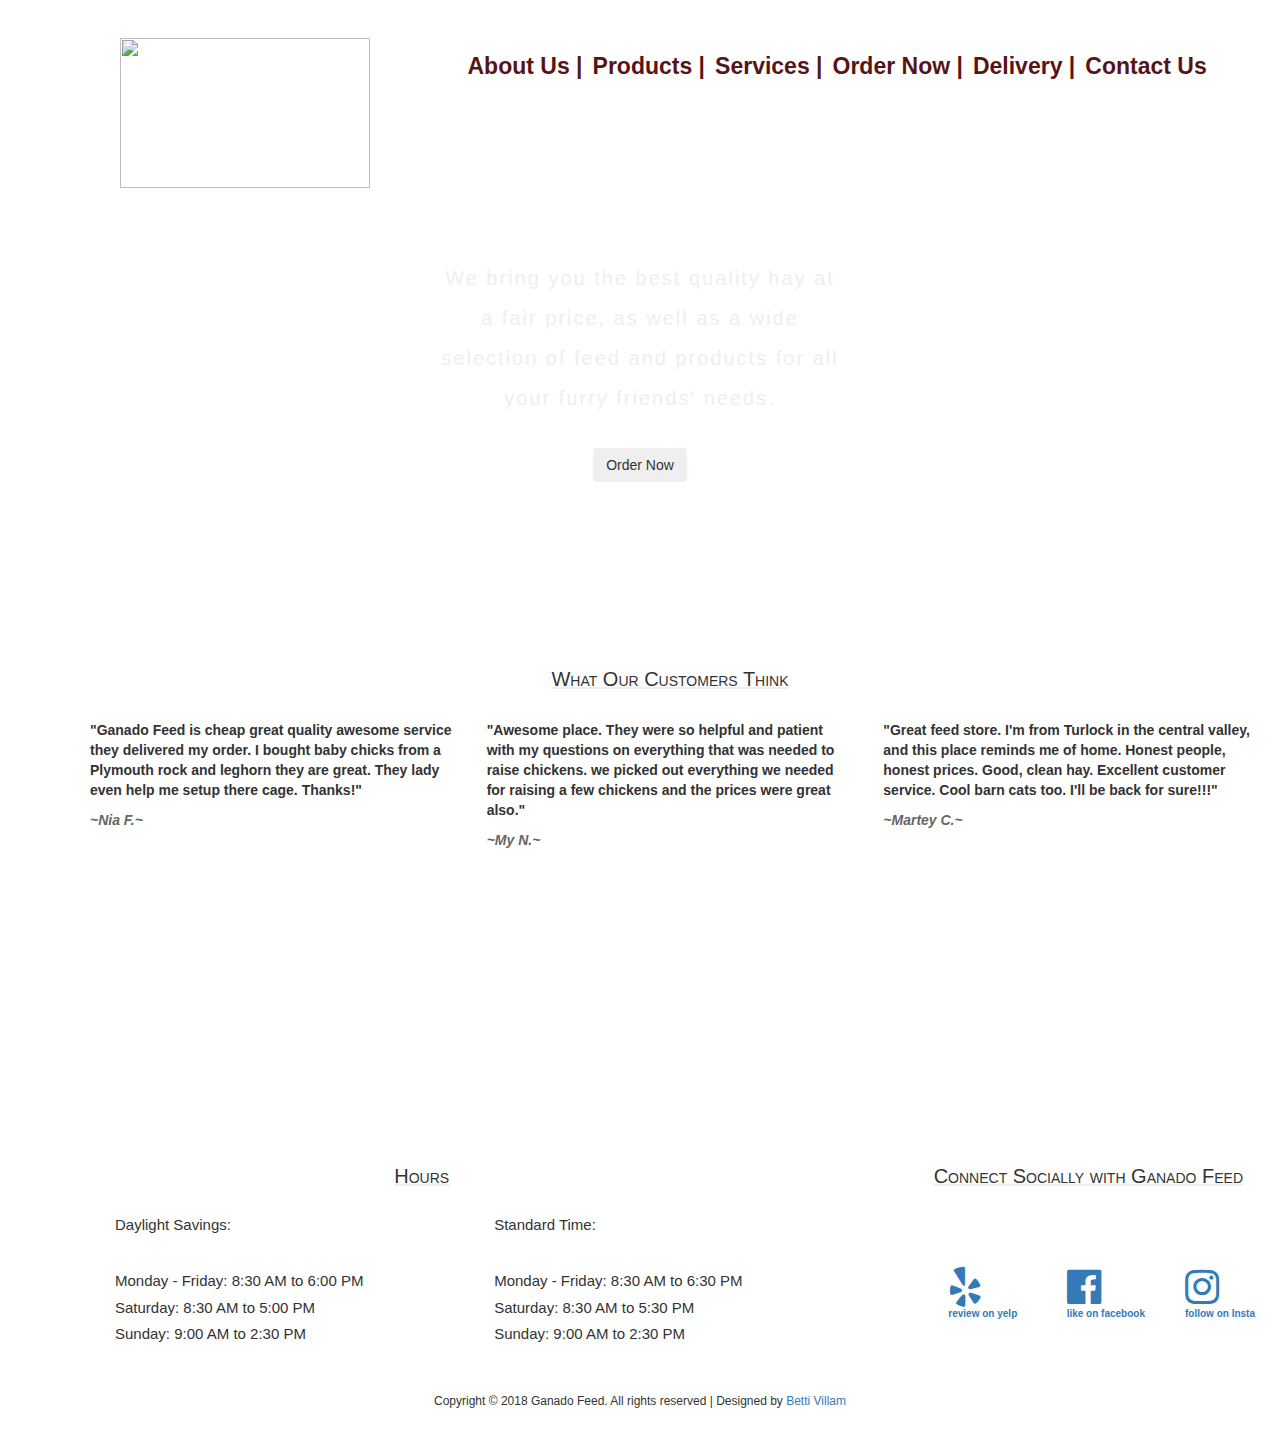
==== index.html @ 14e169fa "fixed styling for social and logo, added link to website in footer" ====
<!DOCTYPE html>
<html lang="en-US">
   <head>
      <title>Ganado Feed</title>
      <link rel="stylesheet" type="text/css" href="assets/css/style.css">
      <meta charset="utf-8">
      <meta name="viewport" content="width=device-width, initial-scale=1">
      <link rel="stylesheet" href="https://maxcdn.bootstrapcdn.com/bootstrap/3.3.7/css/bootstrap.min.css" integrity="sha384-BVYiiSIFeK1dGmJRAkycuHAHRg32OmUcww7on3RYdg4Va+PmSTsz/K68vbdEjh4u" crossorigin="anonymous">
      <script src="https://ajax.googleapis.com/ajax/libs/jquery/3.2.1/jquery.min.js"></script>
      <script src="https://maxcdn.bootstrapcdn.com/bootstrap/3.3.7/js/bootstrap.min.js"></script>
      <link rel="stylesheet" href="https://cdnjs.cloudflare.com/ajax/libs/font-awesome/4.7.0/css/font-awesome.min.css">
      <script type="text/javascript" src="assets/javascript/web.js"></script>
   </head>
   <body>
      <nav>
         <div class="row">
            <div class="col-md-3">
            </div>
            <div class="col-md-9" id="navBar">
               <ul>
                  <li data-toggle="modal" data-target="#aboutModal">About Us |</li>
                  <!-- Modal -->
                  <div id="aboutModal" class="modal fade" role="dialog">
                     <div class="modal-dialog">
                        <!-- Modal content-->
                        <div class="modal-content">
                           <div class="modal-header">
                              <button type="button" class="close" data-dismiss="modal">&times;</button>
                              <h4 class="modal-title">Modal Header</h4>
                           </div>
                           <div class="modal-body">
                              <p>Some text in the modal.</p>
                           </div>
                           <div class="modal-footer">
                              <button type="button" class="btn btn-default" data-dismiss="modal">Close</button>
                           </div>
                        </div>
                     </div>
                  </div>
                  <div class="dropdown" style="float:left;">
                 <li class="dropbtn">Products |</li>
                 <div class="dropdown-content" style="left:0;">
                   <a href="#">Hay and Beddings</a>
                   <a href="#">Stable and Farm Supplies</a>
                   <a href="#">Horse Feed and Supplies</a>
                   <a href="#">Pet and Livestock Feed</a>
                 </div>
               </div>
               <li data-toggle="modal" data-target="#servicesModal">Services |</li>
                  <!-- Modal -->
                  <div id="servicesModal" class="modal fade" role="dialog">
                     <div class="modal-dialog">
                        <!-- Modal content-->
                        <div class="modal-content">
                           <div class="modal-header">
                              <button type="button" class="close" data-dismiss="modal">&times;</button>
                              <h4 class="modal-title">Services Header</h4>
                           </div>
                           <div class="modal-body">
                              <p>Some text in the modal.</p>
                           </div>
                           <div class="modal-footer">
                              <button type="button" class="btn btn-default" data-dismiss="modal">Close</button>
                           </div>
                        </div>
                     </div>
                  </div>

                  <li data-toggle="modal" data-target="#orderModal">Order Now |</li>
                  <!-- Modal -->
                  <div id="orderModal" class="modal fade" role="dialog">
                     <div class="modal-dialog">
                        <!-- Modal content-->
                        <div class="modal-content">
                           <div class="modal-header">
                              <button type="button" class="close" data-dismiss="modal">&times;</button>
                              <h4 class="modal-title">Order Header</h4>
                           </div>
                           <div class="modal-body">
                              <p>Some text in the modal.</p>
                           </div>
                           <div class="modal-footer">
                              <button type="button" class="btn btn-default" data-dismiss="modal">Close</button>
                           </div>
                        </div>
                     </div>
                  </div>

                  <li data-toggle="modal" data-target="#deliveryModal">Delivery |</li>
                  <!-- Modal -->
                  <div id="deliveryModal" class="modal fade" role="dialog">
                     <div class="modal-dialog">
                        <!-- Modal content-->
                        <div class="modal-content">
                           <div class="modal-header">
                              <button type="button" class="close" data-dismiss="modal">&times;</button>
                              <h4 class="modal-title">Delivery Header</h4>
                           </div>
                           <div class="modal-body">
                              <p>Some text in the modal.</p>
                           </div>
                           <div class="modal-footer">
                              <button type="button" class="btn btn-default" data-dismiss="modal">Close</button>
                           </div>
                        </div>
                     </div>
                  </div>

                  <li data-toggle="modal" data-target="#contactModal">Contact Us</li>
                  <!-- Modal -->
                  <div id="contactModal" class="modal fade" role="dialog">
                     <div class="modal-dialog">
                        <!-- Modal content-->
                        <div class="modal-content">
                           <div class="modal-header">
                              <button type="button" class="close" data-dismiss="modal">&times;</button>
                              <h4 class="modal-title">Contact Us Header</h4>
                           </div>
                           <div class="modal-body">
                              <p>Some text in the modal.</p>
                           </div>
                           <div class="modal-footer">
                              <button type="button" class="btn btn-default" data-dismiss="modal">Close</button>
                           </div>
                        </div>
                     </div>
                  </div>
                  <!-- <li>Blog</li> -->
               </ul>
            </div>
         </div>
      </nav>
      <div class="container2" id="bodyPic">
         <img src="assets/images/logo.png" id="logo">
         <div class="row">
            <div class="col-md-4"></div>
            <div class="col-md-4" id="actionBtn">
               <h1 class="bodyText">We bring you the best quality hay at a fair price, as well as a wide selection of feed and products for all your furry friends' needs.</h1>
               <br>
               <button class="btn">Order Now</button>
            </div>
            <div class="col-md-4"></div>
         </div>
      </div>
       </body>
        <div id="yelp2">
         <div class="row">
            <div class="col-md-12">
               <h2>What Our Customers Think</h2>
            </div>
         </div>
         <br>
            <div class="row">
               <div class="col-md-4" id="revOne2">
                  <p>"Ganado Feed is cheap great quality awesome service they delivered my order. I bought baby chicks from a Plymouth rock and leghorn they are great. They lady even help me setup there cage. Thanks!"</p>
                  <p class="yelpName">~Nia F.~</p>
               </div>
               <div class="col-md-4" id="revTwo2">
                  <p>"Awesome place.  They were so helpful and patient with my questions on everything that was needed to raise chickens.  we picked out everything we needed for raising a few chickens and the prices were great also."</p>
                  <p class="yelpName">~My N.~</p>
               </div>
               <div class="col-md-4" id="revThree2">
                  <p>"Great feed store. I'm from Turlock in the central valley, and this place reminds me of home. Honest people, honest prices. Good, clean hay. Excellent customer service. Cool barn cats too. I'll be back for sure!!!"</p>
                  <p class="yelpName">~Martey C.~</p>
               </div>
            </div>
         </div>

       <div class="map">
        <iframe src="https://www.google.com/maps/embed?pb=!1m18!1m12!1m3!1d3173.616110075745!2d-121.85805808480065!3d37.304231179847775!2m3!1f0!2f0!3f0!3m2!1i1024!2i768!4f13.1!3m3!1m2!1s0x0%3A0xb35ca579cbdc885d!2sGanado+Feed!5e0!3m2!1sen!2sus!4v1515956947980" width="1400" height="250" frameborder="1" style="border:0" allowfullscreen></iframe>
        </div>
         <div class="row" id="hoursAndSocial">
            <div class="col-md-8" id="hours">
               <div class="row">
               <div class="col-md-12">
                  <h2>Hours</h2>
               </div>
               </div>
               <div class="row" id="openHours">
                  <div class="col-md-6">
                     <h3>Daylight Savings:</h3>
               <br>
               <h4> Monday - Friday: 8:30 AM to 6:00 PM </h4>
               <h4>Saturday: 8:30 AM to 5:00 PM</h4>
               <h4>Sunday: 9:00 AM to 2:30 PM
               </h4>
                  </div>
                  <div class="col-md-6">
                     <h3>Standard Time:</h3>
                  <br>
                  <h4> Monday - Friday: 8:30 AM to 6:30 PM</h4>
                  <h4>Saturday: 8:30 AM to 5:30 PM</h4>
                  <h4>Sunday: 9:00 AM to 2:30 PM</h4>
                  </div>
               </div>
            </div>
            <div class="col-md-4" id="connectCont">
               <div class="row">
                  <div class="col-md-12">
                     <h2>Connect Socially with Ganado Feed</h2>
                  </div>
               </div>
               <br>
               <div class="row" id="socialIcons">
                  <div class="col-md-4">
                     <a href="https://www.yelp.com/biz/ganado-feed-san-jose" target="-_blank">
            <i class="fa fa-yelp" aria-hidden="true" style="font-size:40px"></i><p class="social">review on yelp</p></a>
                  </div>
                  <div class="col-md-4">
                     <a href="https://www.facebook.com/Ganado-Feed-192232037486159/" target="_blank">
            <i class="fa fa-facebook-official" aria-hidden="true" style="font-size:40px"></i><p class="social">like on facebook</p></a>
                  </div>
                  <div class="col-md-4">
                     <a href="https://www.instagram.com/ganadofeed/" target="-_blank"><i class="fa fa-instagram" aria-hidden="true" style="font-size:40px"></i><p class="social">follow on Insta</p></a>
                  </div>
               </div>
            </div>
         </div>
         <br>
         <br>
         <footer>
           <span class="copyright">Copyright &copy;</span> 2018 Ganado Feed. All rights reserved | Designed by <a href="https://bettivillam.com/" target="-_blank">Betti Villam </a> 
         </footer>
</html>
---- assets/css/style.css ----
#logo {
	width: 250px;
	height: 150px;
	position: absolute;
	margin-left: 120px;
	margin-top: -80px;
}

li {
	display: inline;
    margin-top: 30px;
    float: left;
    padding-right: 10px;
    /*margin-left: 15px;*/
    /*font-family: "Quentin Caps";*/
    font-size: 23px;
    font-weight: bold;
    color: #581415;
}

.dropdown {
    position: relative !important;
}


.dropdown-content {
	margin-top: 60px;
	/*margin-left: 110px;*/
    display: none;
    position: absolute !important;
    background-color: #f9f9f9;
    min-width: 160px;
    box-shadow: 0px 8px 16px 0px rgba(0,0,0,0.2);
    z-index: 1;
}

.dropdown-content a {
    color: black;
    padding: 12px 16px;
    text-decoration: none;
    display: block;
}

.dropdown-content a:hover {
	background-color: #f1f1f1
}

.dropdown:hover .dropdown-content {
    display: block;
}


li#dropdownMenuButton {
	display: inline;
    margin-top: 50px;
    float: left;
    padding-right: 10px;
    /*margin-left: 15px;*/
    /*font-family: "Quentin Caps";*/
    font-size: 23px;
    font-weight: bold;
    color: #581415 !important;
}

li:hover {
	color: #C9B07C;
	cursor: pointer;
}

ul {
	margin-left: 30px;
}

nav {
	/*background-image: url("../images/wood.jpg");*/
	background-repeat: no-repeat;
	background-size: cover;
	padding: 40px 20px 40px 100px;
}

#navBar{
	margin-top: -20px;
	margin-bottom: 10px;

}
/*.container {
	margin-top: 20px;
}*/

#intro {

	margin-top: 100px;
}

h1 {
	font-size: 20px !important;
}

#image {
	margin-left: 25px;
}

#yelp {

	margin:50px;
}

p {
	font-weight: 700;
}

.yelpName {
	font-style: italic;
	color: #666666;
}

h2 {
	font-size: 20px !important;
	font-weight: bold;
	text-align: center;
	font-variant: small-caps;
	text-decoration: underline;
	text-decoration-color: #ecf0f0;

}

h4 {
	font-size: 15px !important;
}

#icons {
	margin-top: 60px;
	padding-left: 10px;
}


p.social {
	font-size: 10px;
}

/*footer {
	font-size: 12px;
	text-align: right;
	margin: 20px;
}*/

#location {
	margin-left: -95px;
}

#social-container {
	margin-left: 75px;
}

#revOne {
	margin-left: -50px;
}

#revTwo {
    margin-left: 30px;
}

#revThree {
    margin-left: 20px;
}

#deliveryModal {
	margin-top: 100px;
}

#aboutModal {
	margin-top: 100px;
}

#servicesModal {
	margin-top: 100px;
}

#orderModal {
	margin-top: 100px;
}

#contactModal {
	margin-top: 100px;
}

/*Version 2*/

#bodyPic {
	background-image: url("../images/bodyBckgrnd.png");
	background-size: cover;
	background-repeat: no-repeat;
	height: 500px;
	margin-top: -15px;
	position: relative;
}

.bodyText {
	color: #ecf0f0;
	text-align-last: center;
	letter-spacing: 2px;
	line-height: 200%;
	margin-top: 140px;

}

#yelp2 {
	margin: 30px;
	padding-left: 60px;
}


#actionBtn {
	text-align: center;
}

/*.socLinks {
	margin-right: -10px;
}*/

#openHours {
	margin-left: 100px;
}

.map {
	margin-left: 30px;
}

footer {
	text-align: center;
	margin-bottom: 20px;
	font-size: 12px;
}

#socialIcons {
	margin-top: 50px;
	margin-left: 30px;
}

#connectCont {
	width: 400px;
	margin-left: 30px;

}

h3 {
	font-size: 15px !important;
}
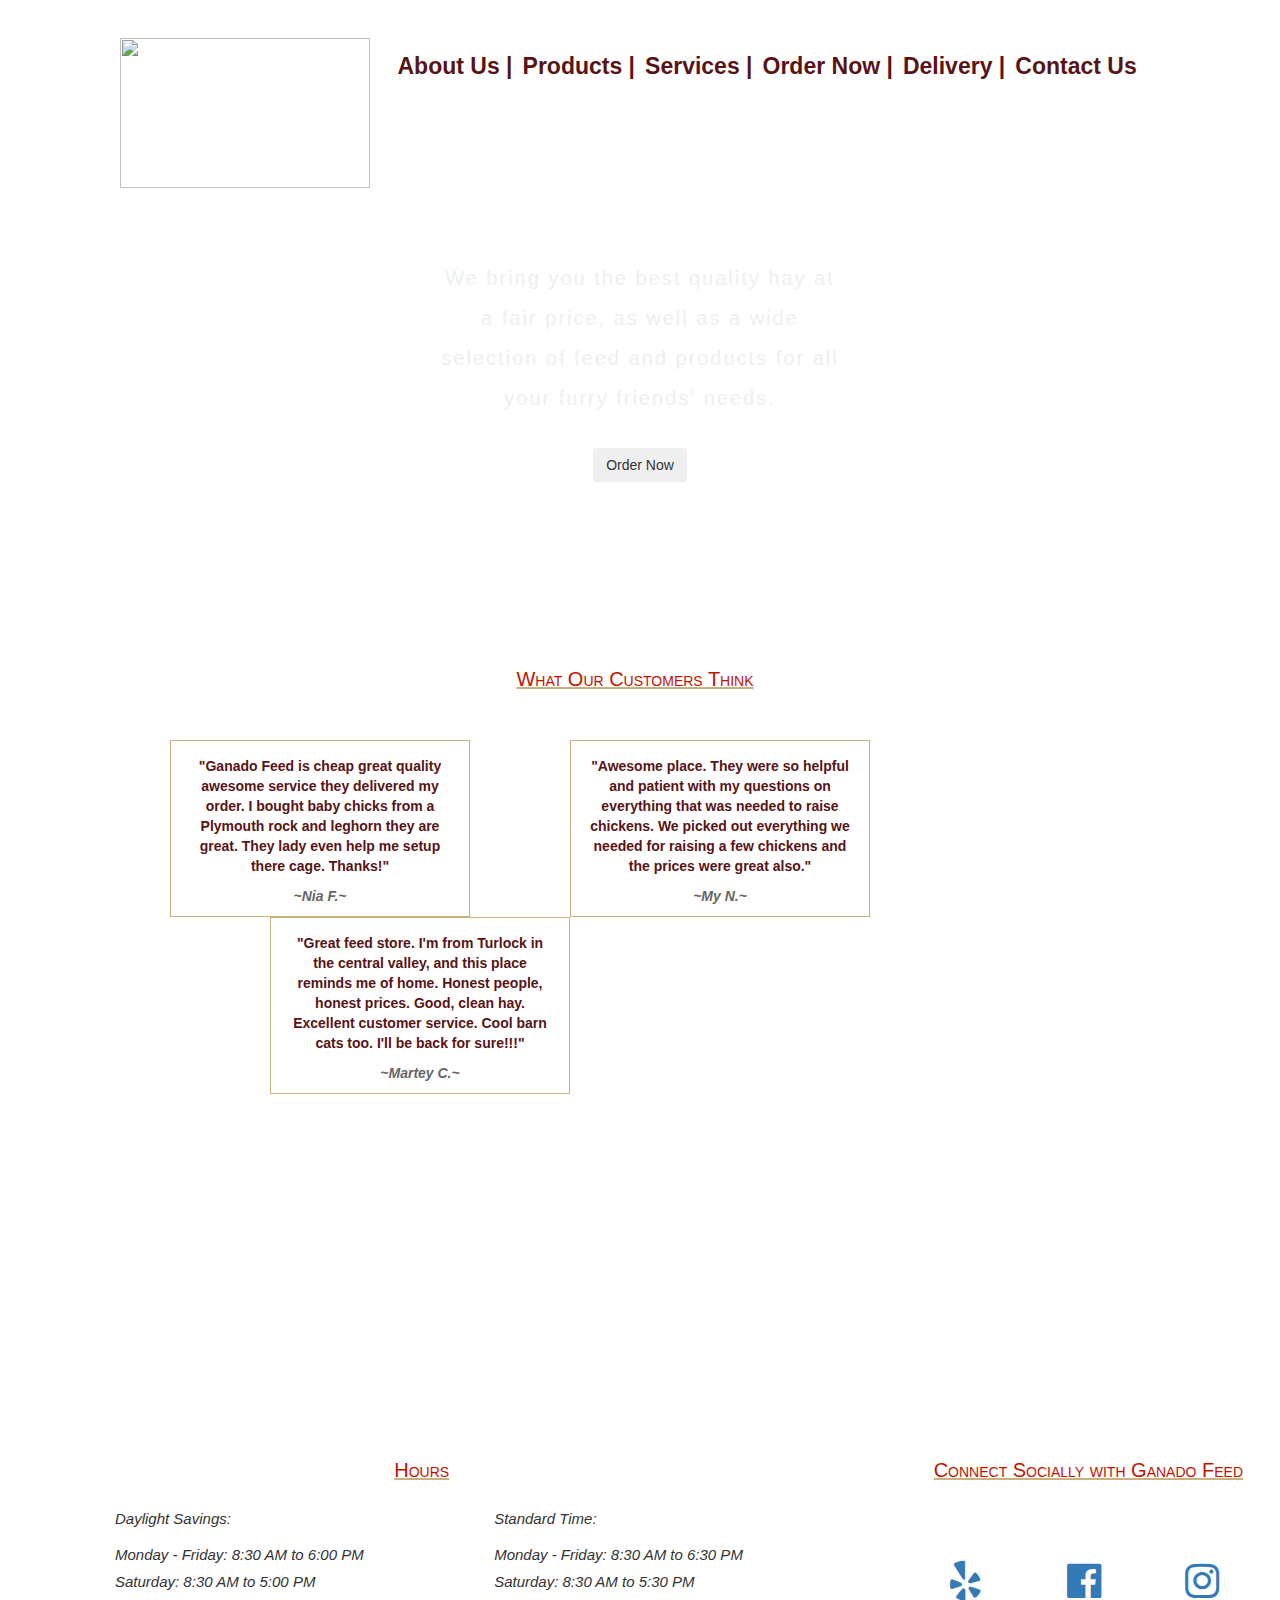
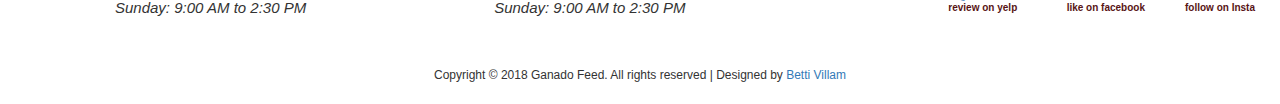
==== commit f46d61ef: "added text to about us, started on contact us content" ====
--- a/index.html
+++ b/index.html
@@ -23,13 +23,26 @@
                   <div id="aboutModal" class="modal fade" role="dialog">
                      <div class="modal-dialog">
                         <!-- Modal content-->
-                        <div class="modal-content">
-                           <div class="modal-header">
-                              <button type="button" class="close" data-dismiss="modal">&times;</button>
-                              <h4 class="modal-title">Modal Header</h4>
-                           </div>
-                           <div class="modal-body">
-                              <p>Some text in the modal.</p>
+                        <div class="modal-content" style="width:800px">
+                           <div class="modal-header">
+                              <button type="button" class="close" data-dismiss="modal">&times;</button>
+                              <div class="modalLogo">
+                                 <img src="assets/images/logo.png" width="150" height="80">
+                                 </div>
+                           </div>
+                           <div class="modal-body">
+                              <div class="row">
+                                 <div class="col-md-5">
+                                    <img src="assets/images/familyShot.png" width="300" height="300">
+                                 </div>
+                                 <div class="col-md-7">
+                                    <p>We are a family company proudly operated and founded in Santa Clara California since 2013 specialized in products, accessories and solutions for the needs of pets and livestock. In Ganado Feed we love all pets and we believe that in addition to making our lives better they make us better people.</p>
+
+<p>Every day our staff helps people to know more about their pet's care so they can live more fully. In Ganado Feed we provide a wide variety of pet foods at competitive prices</p>
+
+<p>We firmly believe that we have built our reputation for delivering superior quality service to our customers, which has allowed us to build a strong and trusting relationship. Our staff has the experience, knowledge and willingness to help you meet the special needs of your pet.</p>
+                                 </div>
+                              </div>
                            </div>
                            <div class="modal-footer">
                               <button type="button" class="btn btn-default" data-dismiss="modal">Close</button>
@@ -40,10 +53,30 @@
                   <div class="dropdown" style="float:left;">
                  <li class="dropbtn">Products |</li>
                  <div class="dropdown-content" style="left:0;">
-                   <a href="#">Hay and Beddings</a>
-                   <a href="#">Stable and Farm Supplies</a>
-                   <a href="#">Horse Feed and Supplies</a>
-                   <a href="#">Pet and Livestock Feed</a>
+                   <!-- <li><a href="#">Hay</a>
+                     <ul>
+                        <li>Alfalfa</li>
+                        <li>Alfalfa/Grass Mix</li>
+                        <li>Timothy</li>
+                        <li>Orchard</li>
+                        <li>Wheat</li>
+                        <li>Oat</li>
+                     </ul>
+                   </li>
+                   <li><a href="#">Beddings</a>
+                     <ul>
+                        <li>Dorris</li>
+                        <li>Mallard Creek</li>
+                        <li>Gem</li>
+                     </ul>
+                   </li> -->
+                   <a href="#">Hay</a>
+                   <a href="#">Beddings</a>
+                   <a href="#">Lifesrock Feed & Supplies</a>
+                   <a href="#">Equine Feed & Supplies</a>
+                   <a href="#">Pet Food & Supplies</a>
+                   <a href="#">Small Animal Feed</a>
+                   <a href="#">Tack</a>
                  </div>
                </div>
                <li data-toggle="modal" data-target="#servicesModal">Services |</li>
@@ -94,10 +127,36 @@
                         <div class="modal-content">
                            <div class="modal-header">
                               <button type="button" class="close" data-dismiss="modal">&times;</button>
-                              <h4 class="modal-title">Delivery Header</h4>
-                           </div>
-                           <div class="modal-body">
-                              <p>Some text in the modal.</p>
+                              <h4 class="modal-title">Local Delivery</h4>
+                           </div>
+                           <div class="modal-body">
+                              <div class="row">
+                                 <div class="col-md-12">
+                                    <img src="assets/images/deliveryMap.png">
+                              <!-- <iframe src="https://www.google.com/maps/d/u/0/embed?mid=1hJULMk40NDp-XKybvpwdjIVoS1snC-Oq" width="640" height="480"></iframe> -->
+                              </div>
+                              </div>
+                              <!-- <div class="row">
+                                 <div class="col-md-6" class="mapOne">
+                              <iframe src="https://www.google.com/maps/d/embed?mid=1faoINcUvIqRgYCvRLZtzf9UYNQXwW4m4&z=9&localtion=37.4110677,-122.1866535" width="240" height="280"></iframe>
+                              </div>
+                              <div class="col-md-6" class="mapTwo">
+                                 <iframe src="https://www.google.com/maps/d/u/0/embed?mid=1FfCXjlbj4fKHxQDtfplo6JYpvWQkxgJZ" width="240" height="280"></iframe>
+                              </div>
+                              </div> -->
+                              <!-- <div class="row">
+                                 <div class="col-md-6" class="mapThree">
+                                    <iframe src="https://www.google.com/maps/d/u/0/embed?mid=1OSYBZFfLIjrbvrzW4lg5Yu2te3UtGcoO" width="240" height="280"></iframe>
+                                 </div>
+                                  <div class="col-md-6" class="mapFour">
+                                    <iframe src="https://www.google.com/maps/d/u/0/embed?mid=1ltO4kKshUEnjlrWDhLAMYRxRAILlNiO6" width="240" height="280"></iframe>
+                                 </div>
+                              </div> -->
+                           </div>
+                           <div class="row">
+                              <div class="col-md-12">
+                                 <p id="deliveryPar">If your Area is not listed below, please contact us - we are probably in your neighbourhood, too!</p>
+                              </div>
                            </div>
                            <div class="modal-footer">
                               <button type="button" class="btn btn-default" data-dismiss="modal">Close</button>
@@ -111,13 +170,34 @@
                   <div id="contactModal" class="modal fade" role="dialog">
                      <div class="modal-dialog">
                         <!-- Modal content-->
-                        <div class="modal-content">
-                           <div class="modal-header">
-                              <button type="button" class="close" data-dismiss="modal">&times;</button>
-                              <h4 class="modal-title">Contact Us Header</h4>
-                           </div>
-                           <div class="modal-body">
-                              <p>Some text in the modal.</p>
+                        <div class="modal-content" style="width:800px">
+                           <div class="modal-header">
+                              <button type="button" class="close" data-dismiss="modal">&times;</button>
+                              <div class="modalLogo">
+                                 <img src="assets/images/logo.png" width="150" height="80">
+                                 </div>
+                           </div>
+                           <div class="modal-body">
+                              <div class="row">
+                                 <div class="col-md-4">
+                                    <h1>Ganado Feed</h1>
+                                    <i class="fa fa-envelope" aria-hidden="true"></i>
+                                    <h4>945 Lincoln Avenue</h4>
+                                    <h4>San Jose</h4>
+                                    <h4>95126</h4>
+                                    <i class="fa fa-phone" aria-hidden="true"></i>
+                                    <h4>(408) 389-8626</h4>
+                                    <h3 class="email">@</h3>
+                                    <h4>info@ganadofeed.com</h4>
+                                 </div>
+                                 <div class="col-md-8">
+                                    <img src="assets/images/smallMap.png">
+                                 </div>
+                                 <!-- <div class="col-md-4"></div>
+                                 <div class="col-md-8" class="mapy">
+                                    <img src="assets/images/mapy.png" width="500" height="400">
+                                 </div> -->
+                              </div>
                            </div>
                            <div class="modal-footer">
                               <button type="button" class="btn btn-default" data-dismiss="modal">Close</button>
@@ -142,21 +222,21 @@
             <div class="col-md-4"></div>
          </div>
       </div>
-       </body>
-        <div id="yelp2">
+        <div class="row" id="yelp2">
          <div class="row">
-            <div class="col-md-12">
+            <div class="col-md-12" id="yelph2">
                <h2>What Our Customers Think</h2>
             </div>
          </div>
          <br>
-            <div class="row">
+         <br>
+            <div class="row" id="reviews">
                <div class="col-md-4" id="revOne2">
                   <p>"Ganado Feed is cheap great quality awesome service they delivered my order. I bought baby chicks from a Plymouth rock and leghorn they are great. They lady even help me setup there cage. Thanks!"</p>
                   <p class="yelpName">~Nia F.~</p>
                </div>
                <div class="col-md-4" id="revTwo2">
-                  <p>"Awesome place.  They were so helpful and patient with my questions on everything that was needed to raise chickens.  we picked out everything we needed for raising a few chickens and the prices were great also."</p>
+                  <p>"Awesome place.  They were so helpful and patient with my questions on everything that was needed to raise chickens. We picked out everything we needed for raising a few chickens and the prices were great also."</p>
                   <p class="yelpName">~My N.~</p>
                </div>
                <div class="col-md-4" id="revThree2">
@@ -179,7 +259,7 @@
                <div class="row" id="openHours">
                   <div class="col-md-6">
                      <h3>Daylight Savings:</h3>
-               <br>
+               <!-- <br> -->
                <h4> Monday - Friday: 8:30 AM to 6:00 PM </h4>
                <h4>Saturday: 8:30 AM to 5:00 PM</h4>
                <h4>Sunday: 9:00 AM to 2:30 PM
@@ -187,7 +267,7 @@
                   </div>
                   <div class="col-md-6">
                      <h3>Standard Time:</h3>
-                  <br>
+                  <!-- <br> -->
                   <h4> Monday - Friday: 8:30 AM to 6:30 PM</h4>
                   <h4>Saturday: 8:30 AM to 5:30 PM</h4>
                   <h4>Sunday: 9:00 AM to 2:30 PM</h4>
@@ -218,6 +298,7 @@
          </div>
          <br>
          <br>
+         </body>
          <footer>
            <span class="copyright">Copyright &copy;</span> 2018 Ganado Feed. All rights reserved | Designed by <a href="https://bettivillam.com/" target="-_blank">Betti Villam </a> 
          </footer>
--- a/assets/css/style.css
+++ b/assets/css/style.css
@@ -68,9 +68,84 @@
 }
 
 ul {
-	margin-left: 30px;
-}
-
+	/*margin-left: 30px;*/
+	list-style: none;
+    padding: 0;
+    margin: 0;
+    background: #1bc2a2;
+
+}
+
+
+.modal-content {
+	width: 800px;
+}
+
+.mapy {
+	float: right !important;
+}
+
+.modalLogo {
+	text-align: center;
+}
+/*ul li {
+    display: block;
+    position: relative;
+    float: left;
+
+}
+
+
+li ul {
+	display: none;
+}
+
+ul li a {
+	display: block;padding: 1em;
+	text-decoration: none;
+	white-space: nowrap;
+}
+
+ul li a:hover {
+	background-color: pink;
+}
+
+
+li:hover > ul {
+   display: block;
+   position: absolute;
+}
+
+li:hover li {
+	float: none;
+}
+
+li:hover a {
+	background-color: pink;
+}
+
+li:hover li a:hover {
+	background-color: green;
+}
+
+.dropdown li ul li {
+	border-top: 0;
+}
+
+ul ul ul {
+	left: 100%;
+	top: 0;
+}
+
+ul:before,
+ul:after {
+	content: "";
+	display: table;
+}
+
+ul:after {
+	clear: both;
+}*/
 nav {
 	/*background-image: url("../images/wood.jpg");*/
 	background-repeat: no-repeat;
@@ -105,8 +180,13 @@
 	margin:50px;
 }
 
+#yelph2 {
+	margin-left: -35px;
+}
+
 p {
 	font-weight: 700;
+	color: #581415;
 }
 
 .yelpName {
@@ -120,12 +200,15 @@
 	text-align: center;
 	font-variant: small-caps;
 	text-decoration: underline;
-	text-decoration-color: #ecf0f0;
+	text-decoration-color: #C9B07C;
+	/*color: #581415;*/
+	color: #c41200 !important;
 
 }
 
 h4 {
 	font-size: 15px !important;
+	font-style: oblique;
 }
 
 #icons {
@@ -152,7 +235,44 @@
 	margin-left: 75px;
 }
 
-#revOne {
+#revOne2 {
+	border-style: solid;
+	border-color: #C9B07C;
+	border-width: thin;
+	padding-top: 15px;
+	width: 300px;
+	text-align: center;
+}
+
+#revTwo2 {
+	border-style: solid;
+	border-width: thin;
+	border-color: #C9B07C;
+	padding-top: 15px;
+	width: 300px;
+	margin-left: 100px;
+	text-align: center;
+}
+
+#revThree2 {
+	border-style: solid;
+	border-width: thin;
+	border-color: #C9B07C;
+	padding-top: 15px;
+	width: 300px;
+	margin-left: 100px;
+	text-align: center;
+}
+
+#reviews {
+	margin-left: 80px;
+}
+
+h3.email {
+	font-weight: bold;
+	font-size: 26px;
+}
+/*#revOne {
 	margin-left: -50px;
 }
 
@@ -162,7 +282,7 @@
 
 #revThree {
     margin-left: 20px;
-}
+}*/
 
 #deliveryModal {
 	margin-top: 100px;
@@ -224,6 +344,7 @@
 
 .map {
 	margin-left: 30px;
+	margin-top: 70px;
 }
 
 footer {
@@ -245,4 +366,30 @@
 
 h3 {
 	font-size: 15px !important;
+	margin-bottom: 20px !important;
+	font-style: oblique;
+}
+
+#deliveryPar {
+	margin-left: 30px;
+}
+
+h4.modal-title {
+    text-align: center;
+    text-transform: uppercase;
+    font-weight: bold;
+    font-size: 22px !important;
+    letter-spacing: 1px;
+}
+
+.mapOne {
+	margin-left: 15px
+}
+
+body {
+	background-color: #f2f2f2;
+}
+
+#hoursAndSocial {
+	margin-top: 20px;
 }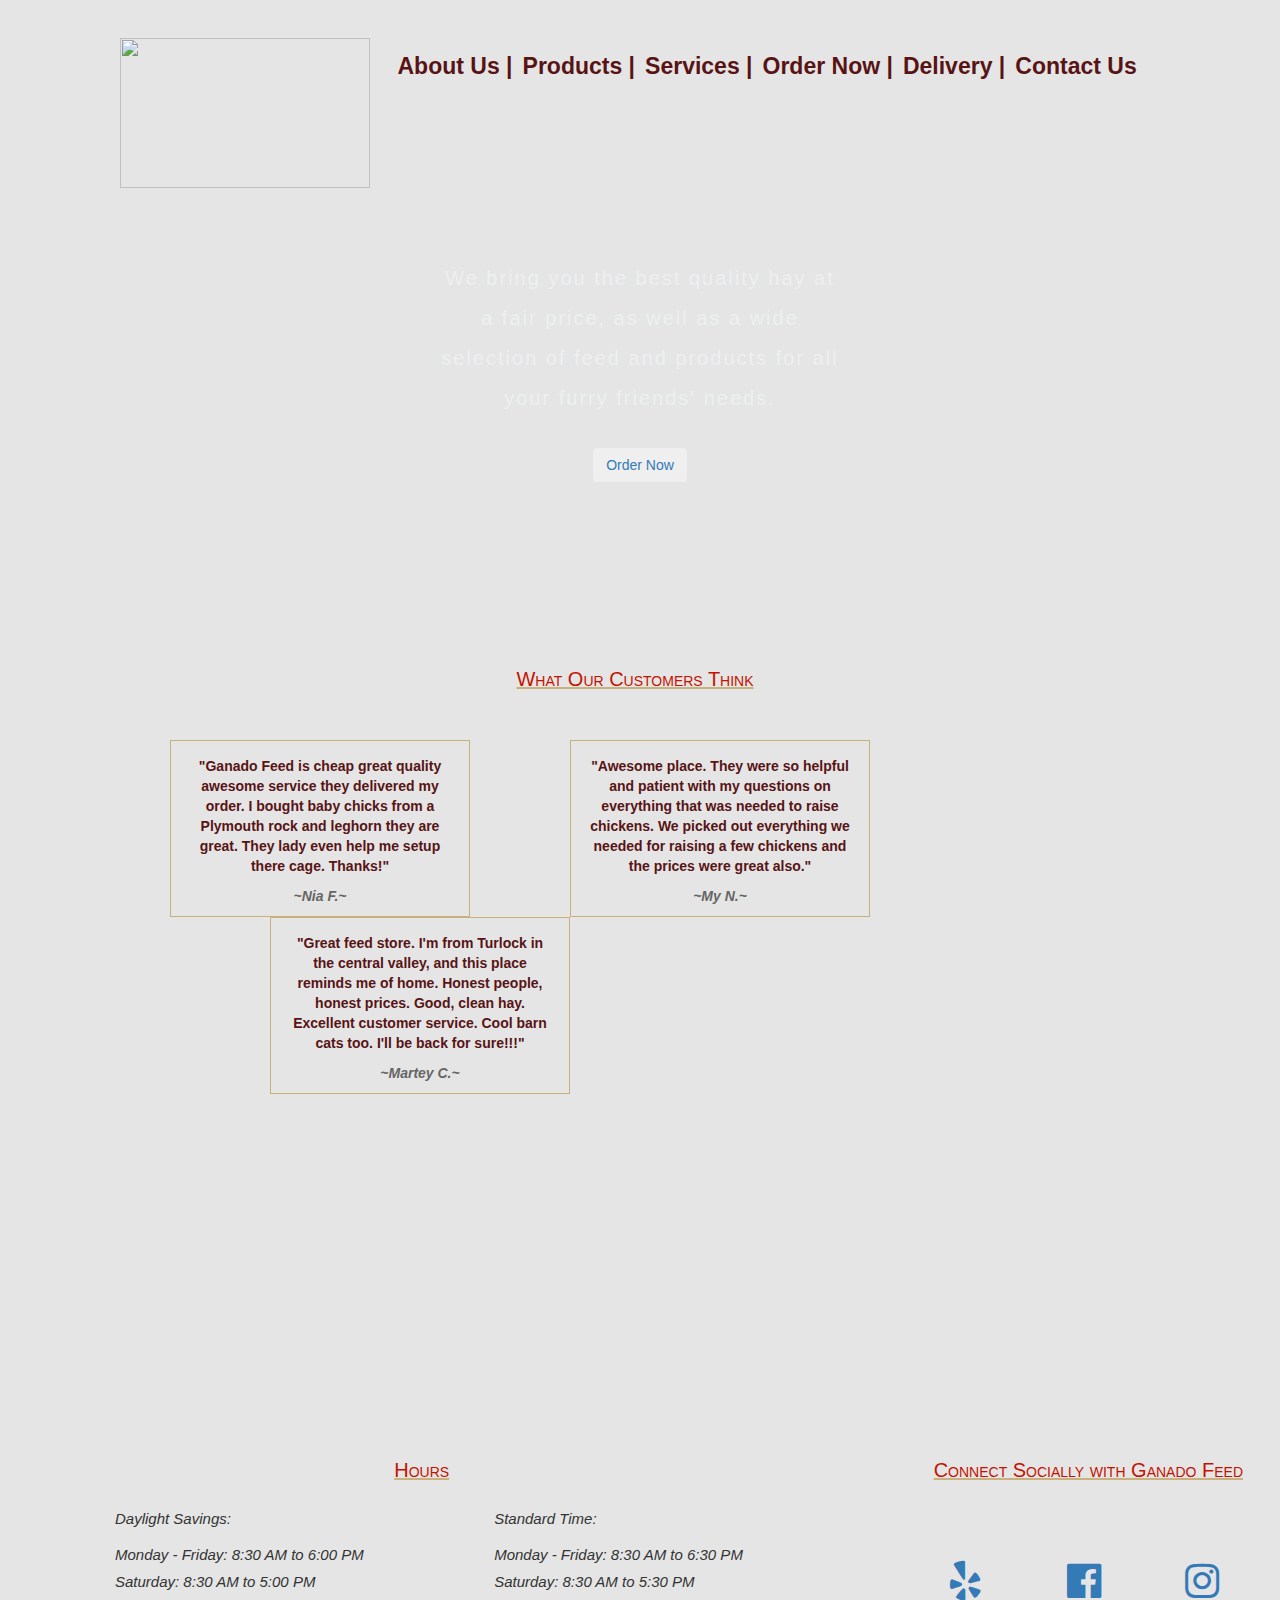
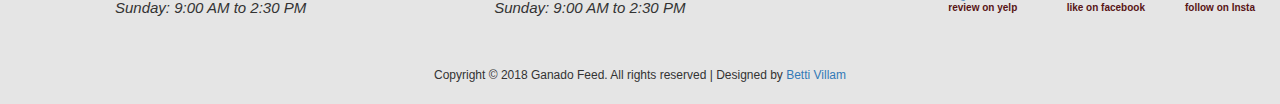
==== commit fe06a56a: "deleted unused images, worked on delivery, about and contact modals" ====
--- a/index.html
+++ b/index.html
@@ -23,7 +23,7 @@
                   <div id="aboutModal" class="modal fade" role="dialog">
                      <div class="modal-dialog">
                         <!-- Modal content-->
-                        <div class="modal-content" style="width:800px">
+                        <div class="modal-content">
                            <div class="modal-header">
                               <button type="button" class="close" data-dismiss="modal">&times;</button>
                               <div class="modalLogo">
@@ -32,10 +32,10 @@
                            </div>
                            <div class="modal-body">
                               <div class="row">
-                                 <div class="col-md-5">
+                                 <!-- <div class="col-md-5">
                                     <img src="assets/images/familyShot.png" width="300" height="300">
-                                 </div>
-                                 <div class="col-md-7">
+                                 </div> -->
+                                 <div class="col-md-12">
                                     <p>We are a family company proudly operated and founded in Santa Clara California since 2013 specialized in products, accessories and solutions for the needs of pets and livestock. In Ganado Feed we love all pets and we believe that in addition to making our lives better they make us better people.</p>
 
 <p>Every day our staff helps people to know more about their pet's care so they can live more fully. In Ganado Feed we provide a wide variety of pet foods at competitive prices</p>
@@ -99,25 +99,7 @@
                      </div>
                   </div>
 
-                  <li data-toggle="modal" data-target="#orderModal">Order Now |</li>
-                  <!-- Modal -->
-                  <div id="orderModal" class="modal fade" role="dialog">
-                     <div class="modal-dialog">
-                        <!-- Modal content-->
-                        <div class="modal-content">
-                           <div class="modal-header">
-                              <button type="button" class="close" data-dismiss="modal">&times;</button>
-                              <h4 class="modal-title">Order Header</h4>
-                           </div>
-                           <div class="modal-body">
-                              <p>Some text in the modal.</p>
-                           </div>
-                           <div class="modal-footer">
-                              <button type="button" class="btn btn-default" data-dismiss="modal">Close</button>
-                           </div>
-                        </div>
-                     </div>
-                  </div>
+                  <a href="https://www.vendhq.com/" target="_blank"><li data-toggle="modal" data-target="#orderModal">Order Now |</li></a>
 
                   <li data-toggle="modal" data-target="#deliveryModal">Delivery |</li>
                   <!-- Modal -->
@@ -130,12 +112,41 @@
                               <h4 class="modal-title">Local Delivery</h4>
                            </div>
                            <div class="modal-body">
-                              <div class="row">
-                                 <div class="col-md-12">
-                                    <img src="assets/images/deliveryMap.png">
+                             <div class="row" id="deliveryTable">
+                                <div class="row">
+                                   <div class="col-md-8">
+                                      <h1 class="tH">Areas</h1>
+                                   </div>
+                                   <div class="col-md-4">
+                                      <h1 class="tH">Day Of Delivery</h1>
+                                   </div>
+                                </div>
+                                <div class="row">
+                                   <div class="col-md-8">
+                                      <p class="border">Woodside, Portola, Atherton, Los Altos, Stanford, Menlo Park, Palo Alto</p>
+                                   </div>
+                                   <div class="col-md-4">
+                                    <p class="border">Tuesday Biweekly</p></div>
+                                </div>
+                                <div class="row">
+                                   <div class="col-md-8">
+                                      <p class="border">South San Jose, Morgan Hill, San Martin, Gilroy, Hollister</p>
+                                   </div>
+                                   <div class="col-md-4">
+                                    <p class="border">Wednesday Weekly</p></div>
+                                </div>
+                                <div class="row">
+                                   <div class="col-md-12">
+                                      <p class="border">If your Area is not listed below, please contact us - we are probably in your neighborhood, too!</p>
+                                   </div>
+                                </div>
+                             </div>
+                              <!-- <div class="row"> -->
+                                 <!-- <div class="col-md-12"> -->
+                                    <!-- <img src="assets/images/deliveryMap.png"> -->
                               <!-- <iframe src="https://www.google.com/maps/d/u/0/embed?mid=1hJULMk40NDp-XKybvpwdjIVoS1snC-Oq" width="640" height="480"></iframe> -->
-                              </div>
-                              </div>
+                              <!-- </div> -->
+                              <!-- </div> -->
                               <!-- <div class="row">
                                  <div class="col-md-6" class="mapOne">
                               <iframe src="https://www.google.com/maps/d/embed?mid=1faoINcUvIqRgYCvRLZtzf9UYNQXwW4m4&z=9&localtion=37.4110677,-122.1866535" width="240" height="280"></iframe>
@@ -153,11 +164,11 @@
                                  </div>
                               </div> -->
                            </div>
-                           <div class="row">
+                          <!--  <div class="row">
                               <div class="col-md-12">
                                  <p id="deliveryPar">If your Area is not listed below, please contact us - we are probably in your neighbourhood, too!</p>
                               </div>
-                           </div>
+                           </div> -->
                            <div class="modal-footer">
                               <button type="button" class="btn btn-default" data-dismiss="modal">Close</button>
                            </div>
@@ -170,14 +181,35 @@
                   <div id="contactModal" class="modal fade" role="dialog">
                      <div class="modal-dialog">
                         <!-- Modal content-->
-                        <div class="modal-content" style="width:800px">
+                        <div class="modal-content">
                            <div class="modal-header">
                               <button type="button" class="close" data-dismiss="modal">&times;</button>
+                              <h4 class="modal-title">Contact Us</h4>
                               <div class="modalLogo">
-                                 <img src="assets/images/logo.png" width="150" height="80">
-                                 </div>
-                           </div>
-                           <div class="modal-body">
+                                 <div class="row" id="contactInfo">
+                                    <div class="col-md-6">
+                                    <!-- <h1>Ganado Feed</h1> -->
+                                    <i class="fa fa-envelope" aria-hidden="true"></i>
+                                    <h4>945 Lincoln Avenue</h4>
+                                    <h4>San Jose</h4>
+                                    <h4>95126</h4>
+                                    </div>
+                                    <div class="col-md-6" id="phoneAndEmail">
+                                    <i class="fa fa-phone" aria-hidden="true"></i>
+                                    <h4>(408) 389-8626</h4>
+                                    <h3 class="email">@</h3>
+                                    <h4>info@ganadofeed.com</h4>
+                                 </div>
+                                 </div>
+                                 <!-- <img src="assets/images/logo.png" width="150" height="80"> -->
+                                 </div>
+                           </div>
+                           <div class="row">
+                              <div class="col-md-12">
+                                 <img src="assets/images/three.png" width="598">
+                              </div>
+                           </div>
+                           <!-- <div class="modal-body">
                               <div class="row">
                                  <div class="col-md-4">
                                     <h1>Ganado Feed</h1>
@@ -193,12 +225,8 @@
                                  <div class="col-md-8">
                                     <img src="assets/images/smallMap.png">
                                  </div>
-                                 <!-- <div class="col-md-4"></div>
-                                 <div class="col-md-8" class="mapy">
-                                    <img src="assets/images/mapy.png" width="500" height="400">
-                                 </div> -->
-                              </div>
-                           </div>
+                              </div>
+                           </div> -->
                            <div class="modal-footer">
                               <button type="button" class="btn btn-default" data-dismiss="modal">Close</button>
                            </div>
@@ -217,7 +245,7 @@
             <div class="col-md-4" id="actionBtn">
                <h1 class="bodyText">We bring you the best quality hay at a fair price, as well as a wide selection of feed and products for all your furry friends' needs.</h1>
                <br>
-               <button class="btn">Order Now</button>
+               <a href="https://www.vendhq.com/" target="_blank"><button class="btn">Order Now</button></a>
             </div>
             <div class="col-md-4"></div>
          </div>
@@ -247,7 +275,8 @@
          </div>
 
        <div class="map">
-        <iframe src="https://www.google.com/maps/embed?pb=!1m18!1m12!1m3!1d3173.616110075745!2d-121.85805808480065!3d37.304231179847775!2m3!1f0!2f0!3f0!3m2!1i1024!2i768!4f13.1!3m3!1m2!1s0x0%3A0xb35ca579cbdc885d!2sGanado+Feed!5e0!3m2!1sen!2sus!4v1515956947980" width="1400" height="250" frameborder="1" style="border:0" allowfullscreen></iframe>
+        <!-- <iframe src="https://www.google.com/maps/embed?pb=!1m18!1m12!1m3!1d3173.616110075745!2d-121.85805808480065!3d37.304231179847775!2m3!1f0!2f0!3f0!3m2!1i1024!2i768!4f13.1!3m3!1m2!1s0x0%3A0xb35ca579cbdc885d!2sGanado+Feed!5e0!3m2!1sen!2sus!4v1515956947980" width="1400" height="250" frameborder="1" style="border:0" allowfullscreen></iframe> -->
+        <iframe src="https://www.google.com/maps/embed?pb=!1m18!1m12!1m3!1d3173.2324167808165!2d-121.90750164910021!3d37.313321979747215!2m3!1f0!2f0!3f0!3m2!1i1024!2i768!4f13.1!3m3!1m2!1s0x808e34ab0606b2a7%3A0x7c6a9d65dca4b61f!2s945+Lincoln+Ave%2C+San+Jose%2C+CA+95126!5e0!3m2!1sen!2sus!4v1518554382622" width="1400" height="250" frameborder="0" style="border:0" allowfullscreen></iframe>
         </div>
          <div class="row" id="hoursAndSocial">
             <div class="col-md-8" id="hours">
--- a/assets/css/style.css
+++ b/assets/css/style.css
@@ -76,10 +76,10 @@
 
 }
 
-
+/*
 .modal-content {
 	width: 800px;
-}
+}*/
 
 .mapy {
 	float: right !important;
@@ -87,6 +87,10 @@
 
 .modalLogo {
 	text-align: center;
+}
+
+.modal-content {
+	background-color: #e5e5e5 !important;
 }
 /*ul li {
     display: block;
@@ -387,9 +391,49 @@
 }
 
 body {
-	background-color: #f2f2f2;
+	background-color: #e5e5e5 !important;
+	/*background-color: #e5e5e5 !important;*/
 }
 
 #hoursAndSocial {
 	margin-top: 20px;
+}
+
+/*#phoneAndEmail {
+	margin-top: -20px;
+}*/
+
+#contactInfo {
+    margin-top: 10px;
+}
+p.border {
+	border: solid !important;
+	border-width: 0.5px !important;
+	border-color: #cccccc !important;
+	font-size: 15px;
+	text-align-last: center;
+	color: #333333;
+	margin-left: 5px;
+	margin-right: 5px;
+	/*padding-left: 5px;
+	padding-right: 5px;*/
+	padding: 7px;
+}
+
+h1.tH {
+	text-align: center;
+	border: solid !important;
+	border-width: 0.5px !important;
+	border-color: #cccccc !important;
+	margin-left: 5px;
+	margin-right: 5px;
+	letter-spacing: 0.5px;
+}
+
+#deliveryTable {
+	border: solid;
+	border-width: 0.5px !important;
+	border-color: #7f7f7f;
+	margin-left: 10px;
+	margin-right: 10px;
 }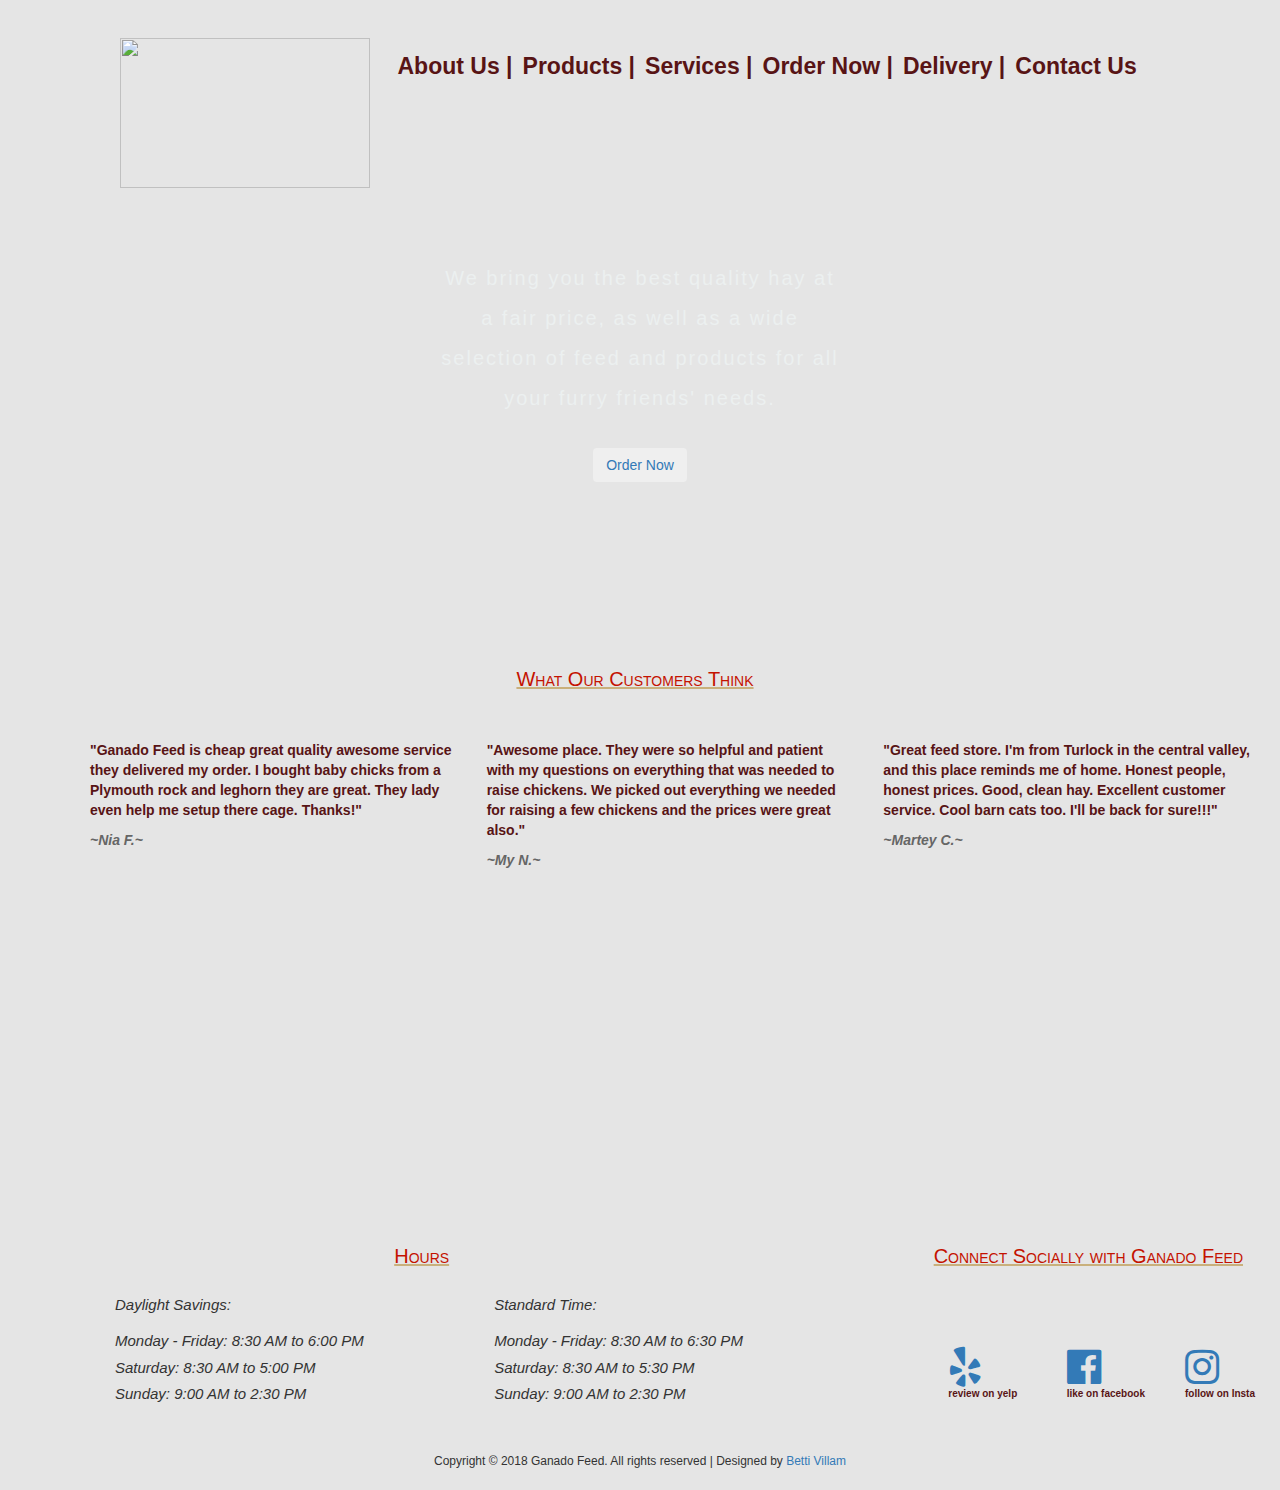
==== commit 8650ef8d: "changed table for delivery and yelp section" ====
--- a/index.html
+++ b/index.html
@@ -28,19 +28,17 @@
                               <button type="button" class="close" data-dismiss="modal">&times;</button>
                               <div class="modalLogo">
                                  <img src="assets/images/logo.png" width="150" height="80">
-                                 </div>
+                              </div>
                            </div>
                            <div class="modal-body">
                               <div class="row">
                                  <!-- <div class="col-md-5">
                                     <img src="assets/images/familyShot.png" width="300" height="300">
-                                 </div> -->
+                                    </div> -->
                                  <div class="col-md-12">
                                     <p>We are a family company proudly operated and founded in Santa Clara California since 2013 specialized in products, accessories and solutions for the needs of pets and livestock. In Ganado Feed we love all pets and we believe that in addition to making our lives better they make us better people.</p>
-
-<p>Every day our staff helps people to know more about their pet's care so they can live more fully. In Ganado Feed we provide a wide variety of pet foods at competitive prices</p>
-
-<p>We firmly believe that we have built our reputation for delivering superior quality service to our customers, which has allowed us to build a strong and trusting relationship. Our staff has the experience, knowledge and willingness to help you meet the special needs of your pet.</p>
+                                    <p>Every day our staff helps people to know more about their pet's care so they can live more fully. In Ganado Feed we provide a wide variety of pet foods at competitive prices</p>
+                                    <p>We firmly believe that we have built our reputation for delivering superior quality service to our customers, which has allowed us to build a strong and trusting relationship. Our staff has the experience, knowledge and willingness to help you meet the special needs of your pet.</p>
                                  </div>
                               </div>
                            </div>
@@ -51,35 +49,35 @@
                      </div>
                   </div>
                   <div class="dropdown" style="float:left;">
-                 <li class="dropbtn">Products |</li>
-                 <div class="dropdown-content" style="left:0;">
-                   <!-- <li><a href="#">Hay</a>
-                     <ul>
-                        <li>Alfalfa</li>
-                        <li>Alfalfa/Grass Mix</li>
-                        <li>Timothy</li>
-                        <li>Orchard</li>
-                        <li>Wheat</li>
-                        <li>Oat</li>
-                     </ul>
-                   </li>
-                   <li><a href="#">Beddings</a>
-                     <ul>
-                        <li>Dorris</li>
-                        <li>Mallard Creek</li>
-                        <li>Gem</li>
-                     </ul>
-                   </li> -->
-                   <a href="#">Hay</a>
-                   <a href="#">Beddings</a>
-                   <a href="#">Lifesrock Feed & Supplies</a>
-                   <a href="#">Equine Feed & Supplies</a>
-                   <a href="#">Pet Food & Supplies</a>
-                   <a href="#">Small Animal Feed</a>
-                   <a href="#">Tack</a>
-                 </div>
-               </div>
-               <li data-toggle="modal" data-target="#servicesModal">Services |</li>
+                     <li class="dropbtn">Products |</li>
+                     <div class="dropdown-content" style="left:0;">
+                        <!-- <li><a href="#">Hay</a>
+                           <ul>
+                              <li>Alfalfa</li>
+                              <li>Alfalfa/Grass Mix</li>
+                              <li>Timothy</li>
+                              <li>Orchard</li>
+                              <li>Wheat</li>
+                              <li>Oat</li>
+                           </ul>
+                           </li>
+                           <li><a href="#">Beddings</a>
+                           <ul>
+                              <li>Dorris</li>
+                              <li>Mallard Creek</li>
+                              <li>Gem</li>
+                           </ul>
+                           </li> -->
+                        <a href="#">Hay</a>
+                        <a href="#">Beddings</a>
+                        <a href="#">Lifesrock Feed & Supplies</a>
+                        <a href="#">Equine Feed & Supplies</a>
+                        <a href="#">Pet Food & Supplies</a>
+                        <a href="#">Small Animal Feed</a>
+                        <a href="#">Tack</a>
+                     </div>
+                  </div>
+                  <li data-toggle="modal" data-target="#servicesModal">Services |</li>
                   <!-- Modal -->
                   <div id="servicesModal" class="modal fade" role="dialog">
                      <div class="modal-dialog">
@@ -98,9 +96,9 @@
                         </div>
                      </div>
                   </div>
-
-                  <a href="https://www.vendhq.com/" target="_blank"><li data-toggle="modal" data-target="#orderModal">Order Now |</li></a>
-
+                  <a href="https://www.vendhq.com/" target="_blank">
+                     <li data-toggle="modal" data-target="#orderModal">Order Now |</li>
+                  </a>
                   <li data-toggle="modal" data-target="#deliveryModal">Delivery |</li>
                   <!-- Modal -->
                   <div id="deliveryModal" class="modal fade" role="dialog">
@@ -112,70 +110,38 @@
                               <h4 class="modal-title">Local Delivery</h4>
                            </div>
                            <div class="modal-body">
-                             <div class="row" id="deliveryTable">
-                                <div class="row">
-                                   <div class="col-md-8">
-                                      <h1 class="tH">Areas</h1>
-                                   </div>
-                                   <div class="col-md-4">
-                                      <h1 class="tH">Day Of Delivery</h1>
-                                   </div>
-                                </div>
-                                <div class="row">
-                                   <div class="col-md-8">
-                                      <p class="border">Woodside, Portola, Atherton, Los Altos, Stanford, Menlo Park, Palo Alto</p>
-                                   </div>
-                                   <div class="col-md-4">
-                                    <p class="border">Tuesday Biweekly</p></div>
-                                </div>
-                                <div class="row">
-                                   <div class="col-md-8">
-                                      <p class="border">South San Jose, Morgan Hill, San Martin, Gilroy, Hollister</p>
-                                   </div>
-                                   <div class="col-md-4">
-                                    <p class="border">Wednesday Weekly</p></div>
-                                </div>
-                                <div class="row">
-                                   <div class="col-md-12">
-                                      <p class="border">If your Area is not listed below, please contact us - we are probably in your neighborhood, too!</p>
-                                   </div>
-                                </div>
-                             </div>
-                              <!-- <div class="row"> -->
-                                 <!-- <div class="col-md-12"> -->
-                                    <!-- <img src="assets/images/deliveryMap.png"> -->
-                              <!-- <iframe src="https://www.google.com/maps/d/u/0/embed?mid=1hJULMk40NDp-XKybvpwdjIVoS1snC-Oq" width="640" height="480"></iframe> -->
-                              <!-- </div> -->
-                              <!-- </div> -->
-                              <!-- <div class="row">
-                                 <div class="col-md-6" class="mapOne">
-                              <iframe src="https://www.google.com/maps/d/embed?mid=1faoINcUvIqRgYCvRLZtzf9UYNQXwW4m4&z=9&localtion=37.4110677,-122.1866535" width="240" height="280"></iframe>
-                              </div>
-                              <div class="col-md-6" class="mapTwo">
-                                 <iframe src="https://www.google.com/maps/d/u/0/embed?mid=1FfCXjlbj4fKHxQDtfplo6JYpvWQkxgJZ" width="240" height="280"></iframe>
-                              </div>
-                              </div> -->
-                              <!-- <div class="row">
-                                 <div class="col-md-6" class="mapThree">
-                                    <iframe src="https://www.google.com/maps/d/u/0/embed?mid=1OSYBZFfLIjrbvrzW4lg5Yu2te3UtGcoO" width="240" height="280"></iframe>
-                                 </div>
-                                  <div class="col-md-6" class="mapFour">
-                                    <iframe src="https://www.google.com/maps/d/u/0/embed?mid=1ltO4kKshUEnjlrWDhLAMYRxRAILlNiO6" width="240" height="280"></iframe>
-                                 </div>
-                              </div> -->
-                           </div>
-                          <!--  <div class="row">
-                              <div class="col-md-12">
-                                 <p id="deliveryPar">If your Area is not listed below, please contact us - we are probably in your neighbourhood, too!</p>
-                              </div>
-                           </div> -->
+                              <table class="table table-bordered" class="table table-responsive">
+                                 <thead>
+                                    <tr>
+                                       <th>#</th>
+                                       <th>Areas</th>
+                                       <th>Day Of Delivery</th>
+                                    </tr>
+                                 </thead>
+                                 <tbody>
+                                    <tr>
+                                       <th scope="row">1</th>
+                                       <td>Woodside, Portola, Atherton, Los Altos, Stanford, Menlo Park, Palo Alto</td>
+                                       <td>Tuesday Biweekly</td>
+                                    </tr>
+                                    <tr>
+                                       <th scope="row">2</th>
+                                       <td>South San Jose, Morgan Hill, San Martin, Gilroy, Hollister</td>
+                                       <td>Wednesday Weekly</td>
+                                    </tr>
+                                    <tr>
+                                       <th scope="row">3</th>
+                                       <td colspan="3">If your Area is not listed below, please contact us - we are probably in your neighborhood, too!</td>
+                                    </tr>
+                                 </tbody>
+                              </table>
+                           </div>
                            <div class="modal-footer">
                               <button type="button" class="btn btn-default" data-dismiss="modal">Close</button>
                            </div>
                         </div>
                      </div>
                   </div>
-
                   <li data-toggle="modal" data-target="#contactModal">Contact Us</li>
                   <!-- Modal -->
                   <div id="contactModal" class="modal fade" role="dialog">
@@ -188,21 +154,21 @@
                               <div class="modalLogo">
                                  <div class="row" id="contactInfo">
                                     <div class="col-md-6">
-                                    <!-- <h1>Ganado Feed</h1> -->
-                                    <i class="fa fa-envelope" aria-hidden="true"></i>
-                                    <h4>945 Lincoln Avenue</h4>
-                                    <h4>San Jose</h4>
-                                    <h4>95126</h4>
+                                       <!-- <h1>Ganado Feed</h1> -->
+                                       <i class="fa fa-envelope" aria-hidden="true"></i>
+                                       <h4>945 Lincoln Avenue</h4>
+                                       <h4>San Jose</h4>
+                                       <h4>95126</h4>
                                     </div>
                                     <div class="col-md-6" id="phoneAndEmail">
-                                    <i class="fa fa-phone" aria-hidden="true"></i>
-                                    <h4>(408) 389-8626</h4>
-                                    <h3 class="email">@</h3>
-                                    <h4>info@ganadofeed.com</h4>
-                                 </div>
+                                       <i class="fa fa-phone" aria-hidden="true"></i>
+                                       <h4>(408) 389-8626</h4>
+                                       <h3 class="email">@</h3>
+                                       <h4>info@ganadofeed.com</h4>
+                                    </div>
                                  </div>
                                  <!-- <img src="assets/images/logo.png" width="150" height="80"> -->
-                                 </div>
+                              </div>
                            </div>
                            <div class="row">
                               <div class="col-md-12">
@@ -226,7 +192,7 @@
                                     <img src="assets/images/smallMap.png">
                                  </div>
                               </div>
-                           </div> -->
+                              </div> -->
                            <div class="modal-footer">
                               <button type="button" class="btn btn-default" data-dismiss="modal">Close</button>
                            </div>
@@ -250,7 +216,7 @@
             <div class="col-md-4"></div>
          </div>
       </div>
-        <div class="row" id="yelp2">
+      <div class="row" id="yelp2">
          <div class="row">
             <div class="col-md-12" id="yelph2">
                <h2>What Our Customers Think</h2>
@@ -258,77 +224,83 @@
          </div>
          <br>
          <br>
-            <div class="row" id="reviews">
-               <div class="col-md-4" id="revOne2">
-                  <p>"Ganado Feed is cheap great quality awesome service they delivered my order. I bought baby chicks from a Plymouth rock and leghorn they are great. They lady even help me setup there cage. Thanks!"</p>
-                  <p class="yelpName">~Nia F.~</p>
-               </div>
-               <div class="col-md-4" id="revTwo2">
-                  <p>"Awesome place.  They were so helpful and patient with my questions on everything that was needed to raise chickens. We picked out everything we needed for raising a few chickens and the prices were great also."</p>
-                  <p class="yelpName">~My N.~</p>
-               </div>
-               <div class="col-md-4" id="revThree2">
-                  <p>"Great feed store. I'm from Turlock in the central valley, and this place reminds me of home. Honest people, honest prices. Good, clean hay. Excellent customer service. Cool barn cats too. I'll be back for sure!!!"</p>
-                  <p class="yelpName">~Martey C.~</p>
-               </div>
-            </div>
-         </div>
-
-       <div class="map">
-        <!-- <iframe src="https://www.google.com/maps/embed?pb=!1m18!1m12!1m3!1d3173.616110075745!2d-121.85805808480065!3d37.304231179847775!2m3!1f0!2f0!3f0!3m2!1i1024!2i768!4f13.1!3m3!1m2!1s0x0%3A0xb35ca579cbdc885d!2sGanado+Feed!5e0!3m2!1sen!2sus!4v1515956947980" width="1400" height="250" frameborder="1" style="border:0" allowfullscreen></iframe> -->
-        <iframe src="https://www.google.com/maps/embed?pb=!1m18!1m12!1m3!1d3173.2324167808165!2d-121.90750164910021!3d37.313321979747215!2m3!1f0!2f0!3f0!3m2!1i1024!2i768!4f13.1!3m3!1m2!1s0x808e34ab0606b2a7%3A0x7c6a9d65dca4b61f!2s945+Lincoln+Ave%2C+San+Jose%2C+CA+95126!5e0!3m2!1sen!2sus!4v1518554382622" width="1400" height="250" frameborder="0" style="border:0" allowfullscreen></iframe>
-        </div>
-         <div class="row" id="hoursAndSocial">
-            <div class="col-md-8" id="hours">
-               <div class="row">
+         <div class="row" id="reviews">
+            <div class="col-md-4" id="revOne2">
+               <p>"Ganado Feed is cheap great quality awesome service they delivered my order. I bought baby chicks from a Plymouth rock and leghorn they are great. They lady even help me setup there cage. Thanks!"</p>
+               <p class="yelpName">~Nia F.~</p>
+            </div>
+            <div class="col-md-4" id="revTwo2">
+               <p>"Awesome place.  They were so helpful and patient with my questions on everything that was needed to raise chickens. We picked out everything we needed for raising a few chickens and the prices were great also."</p>
+               <p class="yelpName">~My N.~</p>
+            </div>
+            <div class="col-md-4" id="revThree2">
+               <p>"Great feed store. I'm from Turlock in the central valley, and this place reminds me of home. Honest people, honest prices. Good, clean hay. Excellent customer service. Cool barn cats too. I'll be back for sure!!!"</p>
+               <p class="yelpName">~Martey C.~</p>
+            </div>
+         </div>
+      </div>
+      <div class="map">
+         <!-- <iframe src="https://www.google.com/maps/embed?pb=!1m18!1m12!1m3!1d3173.616110075745!2d-121.85805808480065!3d37.304231179847775!2m3!1f0!2f0!3f0!3m2!1i1024!2i768!4f13.1!3m3!1m2!1s0x0%3A0xb35ca579cbdc885d!2sGanado+Feed!5e0!3m2!1sen!2sus!4v1515956947980" width="1400" height="250" frameborder="1" style="border:0" allowfullscreen></iframe> -->
+         <iframe src="https://www.google.com/maps/embed?pb=!1m18!1m12!1m3!1d3173.2324167808165!2d-121.90750164910021!3d37.313321979747215!2m3!1f0!2f0!3f0!3m2!1i1024!2i768!4f13.1!3m3!1m2!1s0x808e34ab0606b2a7%3A0x7c6a9d65dca4b61f!2s945+Lincoln+Ave%2C+San+Jose%2C+CA+95126!5e0!3m2!1sen!2sus!4v1518554382622" width="1400" height="250" frameborder="0" style="border:0" allowfullscreen></iframe>
+      </div>
+      <div class="row" id="hoursAndSocial">
+         <div class="col-md-8" id="hours">
+            <div class="row">
                <div class="col-md-12">
                   <h2>Hours</h2>
                </div>
-               </div>
-               <div class="row" id="openHours">
-                  <div class="col-md-6">
-                     <h3>Daylight Savings:</h3>
-               <!-- <br> -->
-               <h4> Monday - Friday: 8:30 AM to 6:00 PM </h4>
-               <h4>Saturday: 8:30 AM to 5:00 PM</h4>
-               <h4>Sunday: 9:00 AM to 2:30 PM
-               </h4>
-                  </div>
-                  <div class="col-md-6">
-                     <h3>Standard Time:</h3>
+            </div>
+            <div class="row" id="openHours">
+               <div class="col-md-6">
+                  <h3>Daylight Savings:</h3>
+                  <!-- <br> -->
+                  <h4> Monday - Friday: 8:30 AM to 6:00 PM </h4>
+                  <h4>Saturday: 8:30 AM to 5:00 PM</h4>
+                  <h4>Sunday: 9:00 AM to 2:30 PM
+                  </h4>
+               </div>
+               <div class="col-md-6">
+                  <h3>Standard Time:</h3>
                   <!-- <br> -->
                   <h4> Monday - Friday: 8:30 AM to 6:30 PM</h4>
                   <h4>Saturday: 8:30 AM to 5:30 PM</h4>
                   <h4>Sunday: 9:00 AM to 2:30 PM</h4>
-                  </div>
-               </div>
-            </div>
-            <div class="col-md-4" id="connectCont">
-               <div class="row">
-                  <div class="col-md-12">
-                     <h2>Connect Socially with Ganado Feed</h2>
-                  </div>
-               </div>
-               <br>
-               <div class="row" id="socialIcons">
-                  <div class="col-md-4">
-                     <a href="https://www.yelp.com/biz/ganado-feed-san-jose" target="-_blank">
-            <i class="fa fa-yelp" aria-hidden="true" style="font-size:40px"></i><p class="social">review on yelp</p></a>
-                  </div>
-                  <div class="col-md-4">
-                     <a href="https://www.facebook.com/Ganado-Feed-192232037486159/" target="_blank">
-            <i class="fa fa-facebook-official" aria-hidden="true" style="font-size:40px"></i><p class="social">like on facebook</p></a>
-                  </div>
-                  <div class="col-md-4">
-                     <a href="https://www.instagram.com/ganadofeed/" target="-_blank"><i class="fa fa-instagram" aria-hidden="true" style="font-size:40px"></i><p class="social">follow on Insta</p></a>
-                  </div>
-               </div>
-            </div>
-         </div>
-         <br>
-         <br>
-         </body>
-         <footer>
-           <span class="copyright">Copyright &copy;</span> 2018 Ganado Feed. All rights reserved | Designed by <a href="https://bettivillam.com/" target="-_blank">Betti Villam </a> 
-         </footer>
+               </div>
+            </div>
+         </div>
+         <div class="col-md-4" id="connectCont">
+            <div class="row">
+               <div class="col-md-12">
+                  <h2>Connect Socially with Ganado Feed</h2>
+               </div>
+            </div>
+            <br>
+            <div class="row" id="socialIcons">
+               <div class="col-md-4">
+                  <a href="https://www.yelp.com/biz/ganado-feed-san-jose" target="-_blank">
+                     <i class="fa fa-yelp" aria-hidden="true" style="font-size:40px"></i>
+                     <p class="social">review on yelp</p>
+                  </a>
+               </div>
+               <div class="col-md-4">
+                  <a href="https://www.facebook.com/Ganado-Feed-192232037486159/" target="_blank">
+                     <i class="fa fa-facebook-official" aria-hidden="true" style="font-size:40px"></i>
+                     <p class="social">like on facebook</p>
+                  </a>
+               </div>
+               <div class="col-md-4">
+                  <a href="https://www.instagram.com/ganadofeed/" target="-_blank">
+                     <i class="fa fa-instagram" aria-hidden="true" style="font-size:40px"></i>
+                     <p class="social">follow on Insta</p>
+                  </a>
+               </div>
+            </div>
+         </div>
+      </div>
+      <br>
+      <br>
+   </body>
+   <footer>
+      <span class="copyright">Copyright &copy;</span> 2018 Ganado Feed. All rights reserved | Designed by <a href="https://bettivillam.com/" target="-_blank">Betti Villam </a> 
+   </footer>
 </html>--- a/assets/css/style.css
+++ b/assets/css/style.css
@@ -239,7 +239,7 @@
 	margin-left: 75px;
 }
 
-#revOne2 {
+/*#revOne2 {
 	border-style: solid;
 	border-color: #C9B07C;
 	border-width: thin;
@@ -270,7 +270,7 @@
 
 #reviews {
 	margin-left: 80px;
-}
+}*/
 
 h3.email {
 	font-weight: bold;
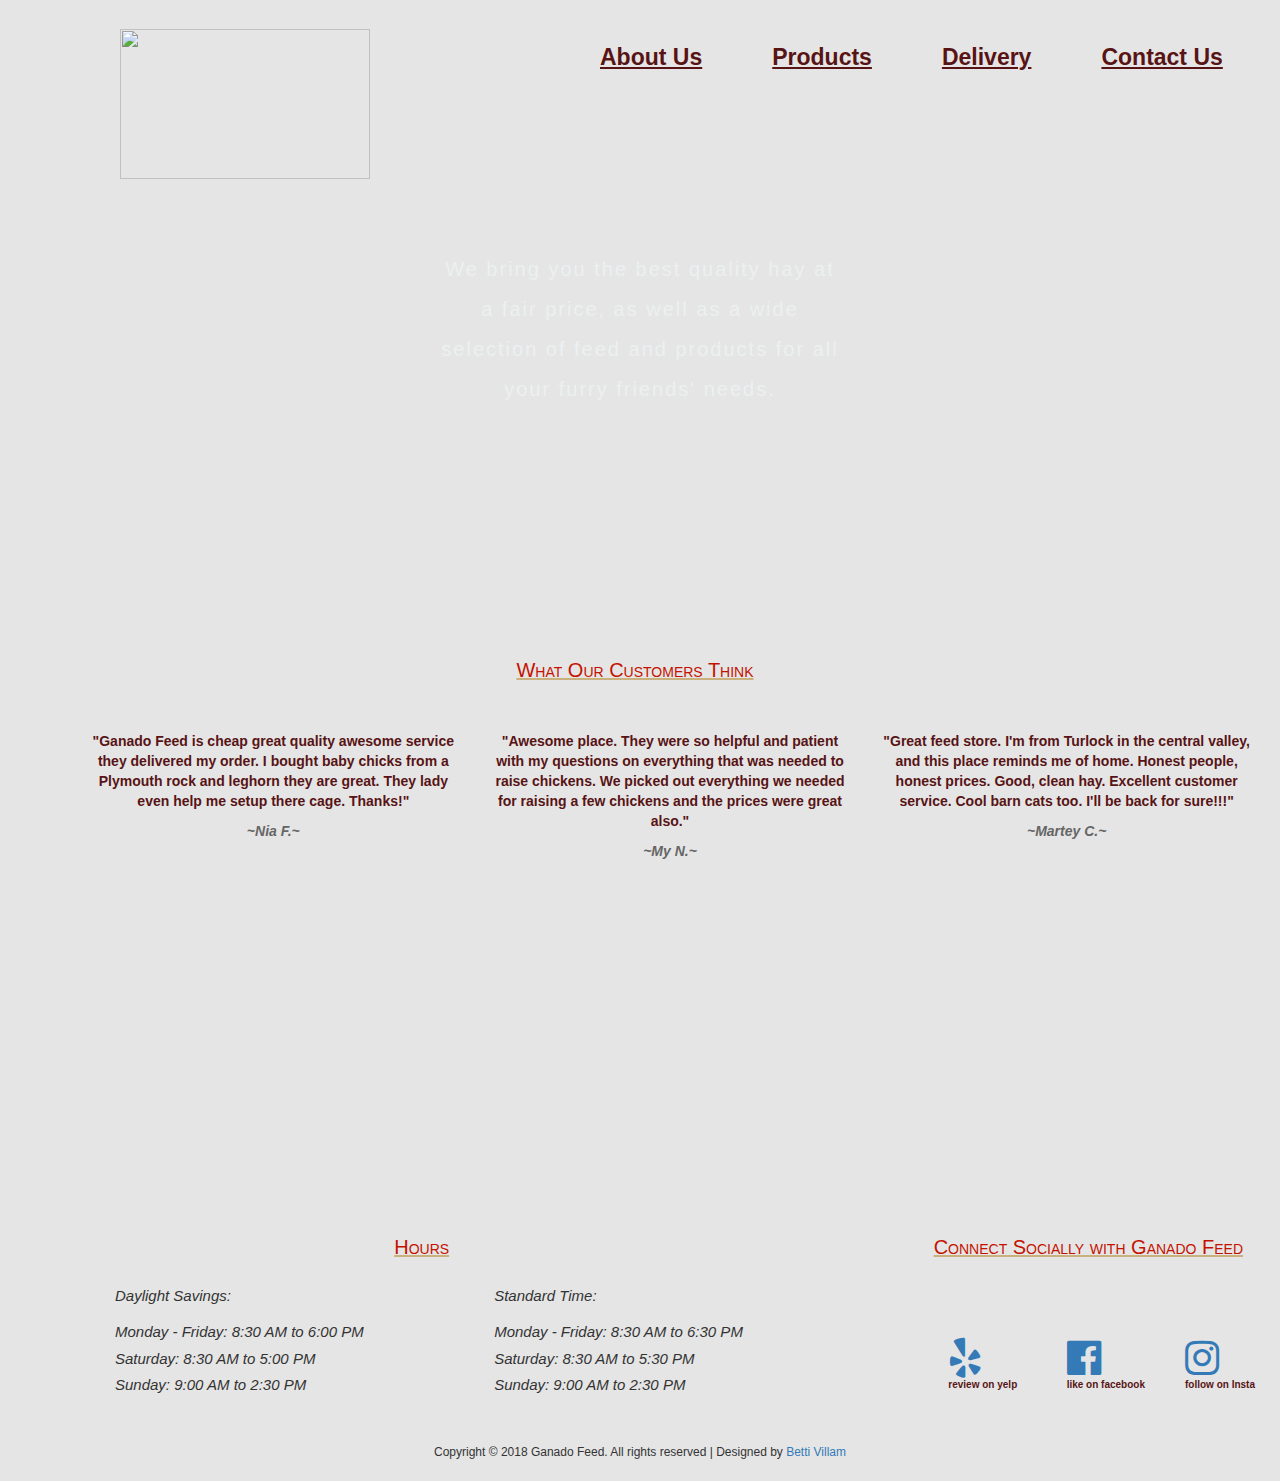
==== commit 7fece9c7: "cleaned nav and css" ====
--- a/index.html
+++ b/index.html
@@ -14,11 +14,11 @@
    <body>
       <nav>
          <div class="row">
-            <div class="col-md-3">
-            </div>
-            <div class="col-md-9" id="navBar">
+            <div class="col-md-4">
+            </div>
+            <div class="col-md-8" id="navBar">
                <ul>
-                  <li data-toggle="modal" data-target="#aboutModal">About Us |</li>
+                  <li data-toggle="modal" data-target="#aboutModal">About Us</li>
                   <!-- Modal -->
                   <div id="aboutModal" class="modal fade" role="dialog">
                      <div class="modal-dialog">
@@ -49,7 +49,7 @@
                      </div>
                   </div>
                   <div class="dropdown" style="float:left;">
-                     <li class="dropbtn">Products |</li>
+                     <li class="dropbtn">Products</li>
                      <div class="dropdown-content" style="left:0;">
                         <!-- <li><a href="#">Hay</a>
                            <ul>
@@ -77,7 +77,7 @@
                         <a href="#">Tack</a>
                      </div>
                   </div>
-                  <li data-toggle="modal" data-target="#servicesModal">Services |</li>
+                  <!-- <li data-toggle="modal" data-target="#servicesModal">Services |</li> -->
                   <!-- Modal -->
                   <div id="servicesModal" class="modal fade" role="dialog">
                      <div class="modal-dialog">
@@ -96,10 +96,10 @@
                         </div>
                      </div>
                   </div>
-                  <a href="https://www.vendhq.com/" target="_blank">
+                  <!-- <a href="https://www.vendhq.com/" target="_blank">
                      <li data-toggle="modal" data-target="#orderModal">Order Now |</li>
-                  </a>
-                  <li data-toggle="modal" data-target="#deliveryModal">Delivery |</li>
+                  </a> -->
+                  <li data-toggle="modal" data-target="#deliveryModal">Delivery</li>
                   <!-- Modal -->
                   <div id="deliveryModal" class="modal fade" role="dialog">
                      <div class="modal-dialog">
@@ -120,17 +120,17 @@
                                  </thead>
                                  <tbody>
                                     <tr>
-                                       <th scope="row">1</th>
+                                       <th scope="row">-</th>
                                        <td>Woodside, Portola, Atherton, Los Altos, Stanford, Menlo Park, Palo Alto</td>
                                        <td>Tuesday Biweekly</td>
                                     </tr>
                                     <tr>
-                                       <th scope="row">2</th>
+                                       <th scope="row">-</th>
                                        <td>South San Jose, Morgan Hill, San Martin, Gilroy, Hollister</td>
                                        <td>Wednesday Weekly</td>
                                     </tr>
                                     <tr>
-                                       <th scope="row">3</th>
+                                       <th scope="row">-</th>
                                        <td colspan="3">If your Area is not listed below, please contact us - we are probably in your neighborhood, too!</td>
                                     </tr>
                                  </tbody>
@@ -211,11 +211,12 @@
             <div class="col-md-4" id="actionBtn">
                <h1 class="bodyText">We bring you the best quality hay at a fair price, as well as a wide selection of feed and products for all your furry friends' needs.</h1>
                <br>
-               <a href="https://www.vendhq.com/" target="_blank"><button class="btn">Order Now</button></a>
+               <!-- <a href="https://www.vendhq.com/" target="_blank"><button class="btn">Order Now</button></a> -->
             </div>
             <div class="col-md-4"></div>
          </div>
       </div>
+      <!-- yelp section -->
       <div class="row" id="yelp2">
          <div class="row">
             <div class="col-md-12" id="yelph2">
--- a/assets/css/style.css
+++ b/assets/css/style.css
@@ -8,14 +8,13 @@
 
 li {
 	display: inline;
-    margin-top: 30px;
+    margin-top: 20px;
     float: left;
-    padding-right: 10px;
-    /*margin-left: 15px;*/
-    /*font-family: "Quentin Caps";*/
+    padding-right: 70px;
     font-size: 23px;
     font-weight: bold;
     color: #581415;
+    text-decoration: underline;
 }
 
 .dropdown {
@@ -24,8 +23,7 @@
 
 
 .dropdown-content {
-	margin-top: 60px;
-	/*margin-left: 110px;*/
+	margin-top: 50px;
     display: none;
     position: absolute !important;
     background-color: #f9f9f9;
@@ -55,8 +53,6 @@
     margin-top: 50px;
     float: left;
     padding-right: 10px;
-    /*margin-left: 15px;*/
-    /*font-family: "Quentin Caps";*/
     font-size: 23px;
     font-weight: bold;
     color: #581415 !important;
@@ -68,7 +64,6 @@
 }
 
 ul {
-	/*margin-left: 30px;*/
 	list-style: none;
     padding: 0;
     margin: 0;
@@ -76,11 +71,6 @@
 
 }
 
-/*
-.modal-content {
-	width: 800px;
-}*/
-
 .mapy {
 	float: right !important;
 }
@@ -92,66 +82,8 @@
 .modal-content {
 	background-color: #e5e5e5 !important;
 }
-/*ul li {
-    display: block;
-    position: relative;
-    float: left;
-
-}
-
-
-li ul {
-	display: none;
-}
-
-ul li a {
-	display: block;padding: 1em;
-	text-decoration: none;
-	white-space: nowrap;
-}
-
-ul li a:hover {
-	background-color: pink;
-}
-
-
-li:hover > ul {
-   display: block;
-   position: absolute;
-}
-
-li:hover li {
-	float: none;
-}
-
-li:hover a {
-	background-color: pink;
-}
-
-li:hover li a:hover {
-	background-color: green;
-}
-
-.dropdown li ul li {
-	border-top: 0;
-}
-
-ul ul ul {
-	left: 100%;
-	top: 0;
-}
-
-ul:before,
-ul:after {
-	content: "";
-	display: table;
-}
-
-ul:after {
-	clear: both;
-}*/
+
 nav {
-	/*background-image: url("../images/wood.jpg");*/
 	background-repeat: no-repeat;
 	background-size: cover;
 	padding: 40px 20px 40px 100px;
@@ -160,11 +92,10 @@
 #navBar{
 	margin-top: -20px;
 	margin-bottom: 10px;
-
-}
-/*.container {
-	margin-top: 20px;
-}*/
+	margin-left: 500px;
+
+}
+
 
 #intro {
 
@@ -205,7 +136,6 @@
 	font-variant: small-caps;
 	text-decoration: underline;
 	text-decoration-color: #C9B07C;
-	/*color: #581415;*/
 	color: #c41200 !important;
 
 }
@@ -225,12 +155,6 @@
 	font-size: 10px;
 }
 
-/*footer {
-	font-size: 12px;
-	text-align: right;
-	margin: 20px;
-}*/
-
 #location {
 	margin-left: -95px;
 }
@@ -239,54 +163,23 @@
 	margin-left: 75px;
 }
 
-/*#revOne2 {
-	border-style: solid;
-	border-color: #C9B07C;
-	border-width: thin;
-	padding-top: 15px;
-	width: 300px;
+#revOne2 {
 	text-align: center;
 }
 
 #revTwo2 {
-	border-style: solid;
-	border-width: thin;
-	border-color: #C9B07C;
-	padding-top: 15px;
-	width: 300px;
-	margin-left: 100px;
 	text-align: center;
 }
 
 #revThree2 {
-	border-style: solid;
-	border-width: thin;
-	border-color: #C9B07C;
-	padding-top: 15px;
-	width: 300px;
-	margin-left: 100px;
-	text-align: center;
-}
-
-#reviews {
-	margin-left: 80px;
-}*/
+	text-align: center;
+}
 
 h3.email {
 	font-weight: bold;
 	font-size: 26px;
 }
-/*#revOne {
-	margin-left: -50px;
-}
-
-#revTwo {
-    margin-left: 30px;
-}
-
-#revThree {
-    margin-left: 20px;
-}*/
+
 
 #deliveryModal {
 	margin-top: 100px;
@@ -338,9 +231,7 @@
 	text-align: center;
 }
 
-/*.socLinks {
-	margin-right: -10px;
-}*/
+
 
 #openHours {
 	margin-left: 100px;
@@ -392,16 +283,13 @@
 
 body {
 	background-color: #e5e5e5 !important;
-	/*background-color: #e5e5e5 !important;*/
+
 }
 
 #hoursAndSocial {
 	margin-top: 20px;
 }
 
-/*#phoneAndEmail {
-	margin-top: -20px;
-}*/
 
 #contactInfo {
     margin-top: 10px;
@@ -415,8 +303,6 @@
 	color: #333333;
 	margin-left: 5px;
 	margin-right: 5px;
-	/*padding-left: 5px;
-	padding-right: 5px;*/
 	padding: 7px;
 }
 
